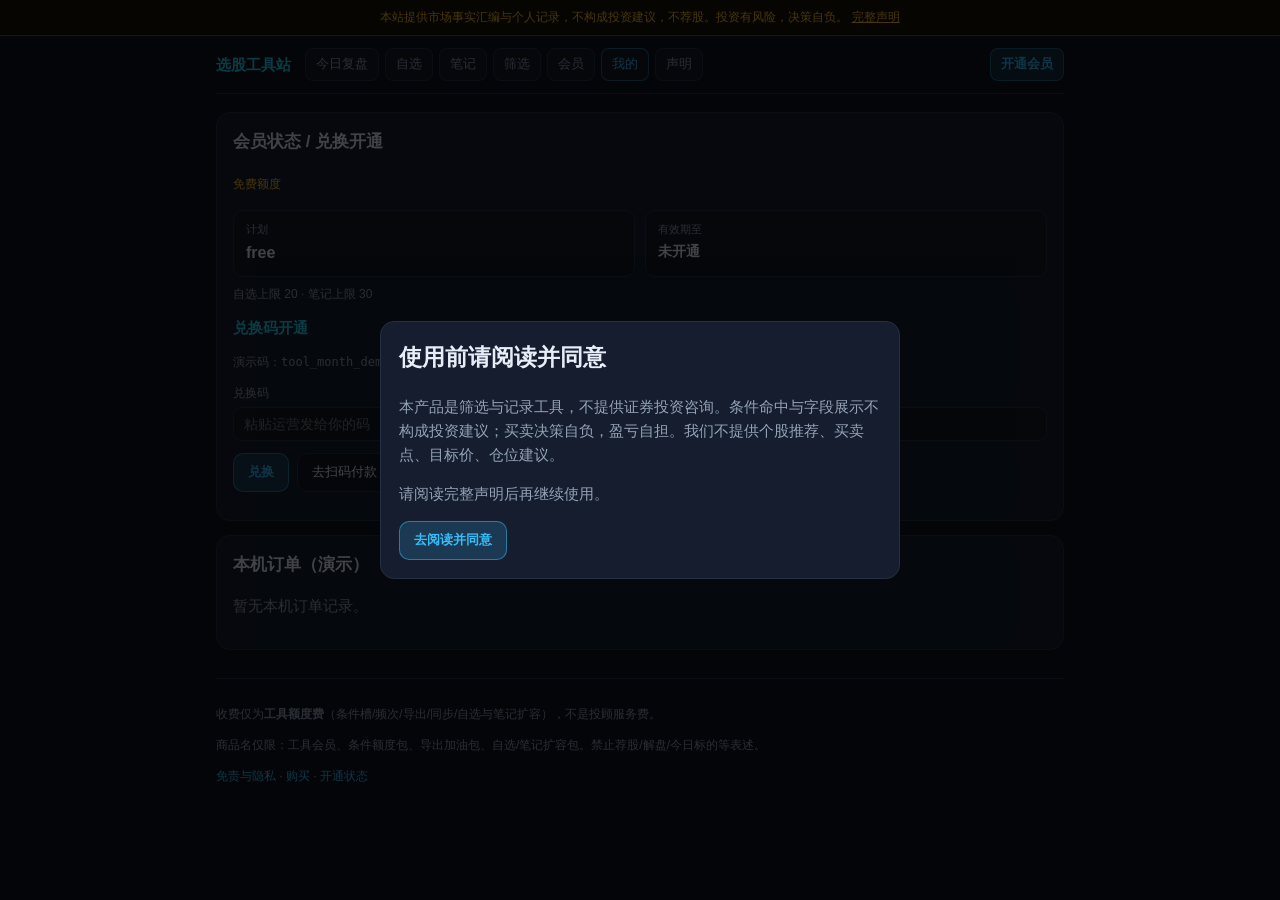
==== account.html @ 1b837c2a "Publish the W1 static demo at the repository root. Replace the placeholder README with the packaged " ====
<!DOCTYPE html>
<html lang="zh-CN">
<head>
<meta charset="UTF-8">
<meta name="viewport" content="width=device-width, initial-scale=1">
<title>我的账号 · 选股工具站</title>
<link rel="stylesheet" href="css/site.css">
</head>
<body>
<div class="disc-bar" id="disc-bar"></div>
<div class="wrap">
  <nav class="nav" id="site-nav"></nav>
  <div class="card">
    <h2>会员状态 / 兑换开通</h2>
    <div id="acc-status"></div>
    <h3>兑换码开通</h3>
    <p class="muted tiny">演示码：<code>tool_month_demo</code> · <code>tool_year_demo</code> · <code>pack_quota_demo</code></p>
    <div class="field"><label>兑换码</label><input id="acc-code" placeholder="粘贴运营发给你的码"></div>
    <div class="row-actions">
      <button class="btn primary" type="button" id="acc-redeem">兑换</button>
      <a class="btn" href="pay.html">去扫码付款</a>
    </div>
    <p class="tiny" id="acc-msg"></p>
  </div>
  <div class="card">
    <h2>本机订单（演示）</h2>
    <div id="acc-orders"></div>
  </div>
  <footer class="footer" id="site-footer"></footer>
</div>
<script src="js/storage.js"></script>
<script src="js/common.js"></script>
<script src="js/account.js"></script>
<script>XGAccount.init();</script>
<script>
XGCommon.renderChrome('account');
XGCommon.gateDisclaimer();
</script>
</body>
</html>
---- css/site.css ----
:root {
  --bg: #0b1220;
  --bg2: #111827;
  --card: #151d2e;
  --line: #243044;
  --text: #e8eef7;
  --muted: #94a3b8;
  --accent: #38bdf8;
  --accent2: #22d3ee;
  --green: #34d399;
  --amber: #fbbf24;
  --red: #f87171;
  --chip: #1e293b;
}
* { box-sizing: border-box; }
html { scroll-behavior: smooth; }
body {
  margin: 0;
  font-family: -apple-system, BlinkMacSystemFont, "PingFang SC", "Hiragino Sans GB",
    "Microsoft YaHei", "Noto Sans SC", sans-serif;
  background: var(--bg); color: var(--text); line-height: 1.6; font-size: 15px;
  -webkit-font-smoothing: antialiased; min-height: 100vh;
}
a { color: var(--accent); text-decoration: none; }
a:hover { text-decoration: underline; }
.wrap { max-width: 880px; margin: 0 auto; padding: 0 16px 72px; }

/* top disclaimer */
.disc-bar {
  background: #1a1208; border-bottom: 1px solid rgba(251,191,36,.35);
  color: var(--amber); font-size: 12px; padding: 8px 16px; text-align: center;
}
.disc-bar a { color: var(--amber); text-decoration: underline; }

/* nav */
.nav {
  display: flex; flex-wrap: wrap; gap: 6px; align-items: center;
  padding: 12px 0; border-bottom: 1px solid var(--line); margin-bottom: 18px;
}
.nav .brand { font-weight: 700; color: var(--accent2); margin-right: 8px; font-size: 15px; }
.nav a {
  color: var(--muted); font-size: 13px; padding: 5px 10px; border-radius: 8px;
  background: var(--bg2); border: 1px solid var(--line); text-decoration: none;
}
.nav a:hover, .nav a.active { color: var(--accent); border-color: rgba(56,189,248,.45); }
.nav .spacer { flex: 1; }
.nav .cta-pay {
  background: rgba(56,189,248,.15); color: var(--accent); border-color: rgba(56,189,248,.4);
  font-weight: 600;
}

/* cards */
.card {
  background: var(--card); border: 1px solid var(--line); border-radius: 14px;
  padding: 16px 16px; margin-bottom: 14px;
}
.card h2 { margin: 0 0 10px; font-size: 1.05rem; }
.card h3 { margin: 12px 0 6px; font-size: .95rem; color: var(--accent2); }
.muted { color: var(--muted); }
.tiny { font-size: 12px; color: var(--muted); }
.badge {
  display: inline-block; font-size: 11px; padding: 2px 8px; border-radius: 999px;
  background: var(--chip); border: 1px solid var(--line); color: var(--muted); margin-right: 6px;
}
.badge.ok { color: var(--green); border-color: rgba(52,211,153,.4); }
.badge.missing, .badge.partial { color: var(--amber); border-color: rgba(251,191,36,.4); }
.badge.fail { color: var(--red); border-color: rgba(248,113,113,.4); }

.grid2 { display: grid; grid-template-columns: 1fr 1fr; gap: 10px; }
.grid3 { display: grid; grid-template-columns: repeat(3, 1fr); gap: 10px; }
@media (max-width: 640px) {
  .grid2, .grid3 { grid-template-columns: 1fr; }
}
.tile {
  background: var(--bg2); border: 1px solid var(--line); border-radius: 10px; padding: 10px 12px;
}
.tile .k { font-size: 11px; color: var(--muted); }
.tile .v { font-weight: 600; font-size: 1rem; margin-top: 2px; }
.tile .v.up { color: var(--red); }
.tile .v.down { color: var(--green); }

table.data { width: 100%; border-collapse: collapse; font-size: 13px; }
table.data th, table.data td {
  text-align: left; padding: 8px 6px; border-bottom: 1px solid var(--line);
}
table.data th { color: var(--muted); font-weight: 500; }

.btn {
  display: inline-block; border: 1px solid var(--line); background: var(--bg2);
  color: var(--text); padding: 8px 14px; border-radius: 10px; font-size: 13px;
  cursor: pointer; text-decoration: none;
}
.btn:hover { border-color: var(--accent); color: var(--accent); text-decoration: none; }
.btn.primary {
  background: rgba(56,189,248,.18); border-color: rgba(56,189,248,.5); color: var(--accent);
  font-weight: 600;
}
.btn.ghost { background: transparent; }
.btn:disabled, .btn.disabled { opacity: .45; cursor: not-allowed; }

input, select, textarea {
  width: 100%; background: var(--bg2); border: 1px solid var(--line); color: var(--text);
  border-radius: 8px; padding: 8px 10px; font-size: 14px; font-family: inherit;
}
label { display: block; font-size: 12px; color: var(--muted); margin-bottom: 4px; }
.field { margin-bottom: 12px; }
.row-actions { display: flex; flex-wrap: wrap; gap: 8px; margin-top: 12px; }

.empty {
  text-align: center; padding: 28px 12px; color: var(--muted);
  border: 1px dashed var(--line); border-radius: 12px;
}
.missing-block {
  padding: 14px; border-radius: 10px; background: rgba(251,191,36,.08);
  border: 1px solid rgba(251,191,36,.3); color: var(--amber); font-size: 13px;
}

.sku {
  border: 1px solid var(--line); border-radius: 12px; padding: 14px; margin-bottom: 10px;
  background: var(--bg2); cursor: pointer;
}
.sku.selected { border-color: var(--accent); box-shadow: 0 0 0 1px rgba(56,189,248,.35); }
.sku .price { font-size: 1.25rem; font-weight: 700; color: var(--accent2); }
.sku .name { font-weight: 600; margin-bottom: 4px; }

.qr-wrap { text-align: center; margin: 14px 0; }
.qr-wrap img {
  max-width: 280px; width: 100%; border-radius: 12px; border: 1px solid var(--line);
  background: #fff;
}

.footer {
  margin-top: 28px; padding-top: 14px; border-top: 1px solid var(--line); font-size: 12px; color: var(--muted); }

.modal-mask {
  position: fixed; inset: 0; background: rgba(0,0,0,.72); display: flex;
  align-items: center; justify-content: center; z-index: 100; padding: 16px;
}
.modal {
  background: var(--card); border: 1px solid var(--line); border-radius: 14px;
  max-width: 520px; width: 100%; max-height: 90vh; overflow: auto; padding: 18px;
}
.modal h2 { margin-top: 0; }
.list-item {
  display: flex; justify-content: space-between; gap: 10px; align-items: flex-start;
  padding: 10px 0; border-bottom: 1px solid var(--line);
}
.list-item:last-child { border-bottom: none; }
.tag-free { color: var(--amber); font-size: 12px; }
.tag-member { color: var(--green); font-size: 12px; }

/* hero + pain cards (value prop) */
.hero h1 {
  margin: 0 0 10px; font-size: 1.35rem; line-height: 1.35; font-weight: 700;
}
.hero-sub { color: var(--muted); margin: 0 0 4px; font-size: 0.95rem; }
.pain-grid {
  display: grid; grid-template-columns: repeat(3, 1fr); gap: 10px; margin-bottom: 14px;
}
@media (max-width: 720px) {
  .pain-grid { grid-template-columns: 1fr; }
}
.pain-card { margin-bottom: 0; }
.pain-card p { margin: 0 0 8px; font-size: 13px; }
.pain-label {
  font-size: 11px; color: var(--accent2); font-weight: 600; letter-spacing: .04em;
  margin: 0 0 4px !important; text-transform: none;
}
.pack-intro h2 { margin-bottom: 6px; }
.table-wrap { overflow-x: auto; margin: 8px 0 14px; }
table.compare td:first-child { color: var(--muted); width: 36%; }
.pay-disclaimer { margin-top: 10px; color: var(--amber); }
.order-row { display: flex; gap: 8px; align-items: center; }
.order-row input { flex: 1; }
.faq p { margin: 0 0 12px; }
.feishu-reg code {
  word-break: break-all; color: var(--accent); font-size: 12px;
}

.toast {
  position: fixed; left: 50%; bottom: 28px; transform: translateX(-50%) translateY(20px);
  background: #0f766e; color: #ecfdf5; padding: 10px 16px; border-radius: 10px;
  font-size: 13px; opacity: 0; pointer-events: none; transition: opacity .2s, transform .2s;
  z-index: 200; max-width: 90vw; box-shadow: 0 8px 24px rgba(0,0,0,.35);
}
.toast.show { opacity: 1; transform: translateX(-50%) translateY(0); }

/* member wall + teaser */
.member-wall {
  text-align: center; padding: 22px 14px; border-radius: 12px;
  background: linear-gradient(180deg, rgba(15,23,42,.9), rgba(30,41,59,.55));
  border: 1px dashed rgba(56,189,248,.35);
}
.member-wall-lock { font-size: 1.6rem; margin-bottom: 6px; }
.member-wall-title { font-weight: 700; margin: 0 0 6px; font-size: 1.05rem; }
.read-tip {
  margin-top: 10px; padding: 10px 12px; border-radius: 10px;
  background: var(--bg2); border: 1px solid var(--line);
}
.read-tip .k { font-size: 11px; color: var(--accent2); font-weight: 600; }
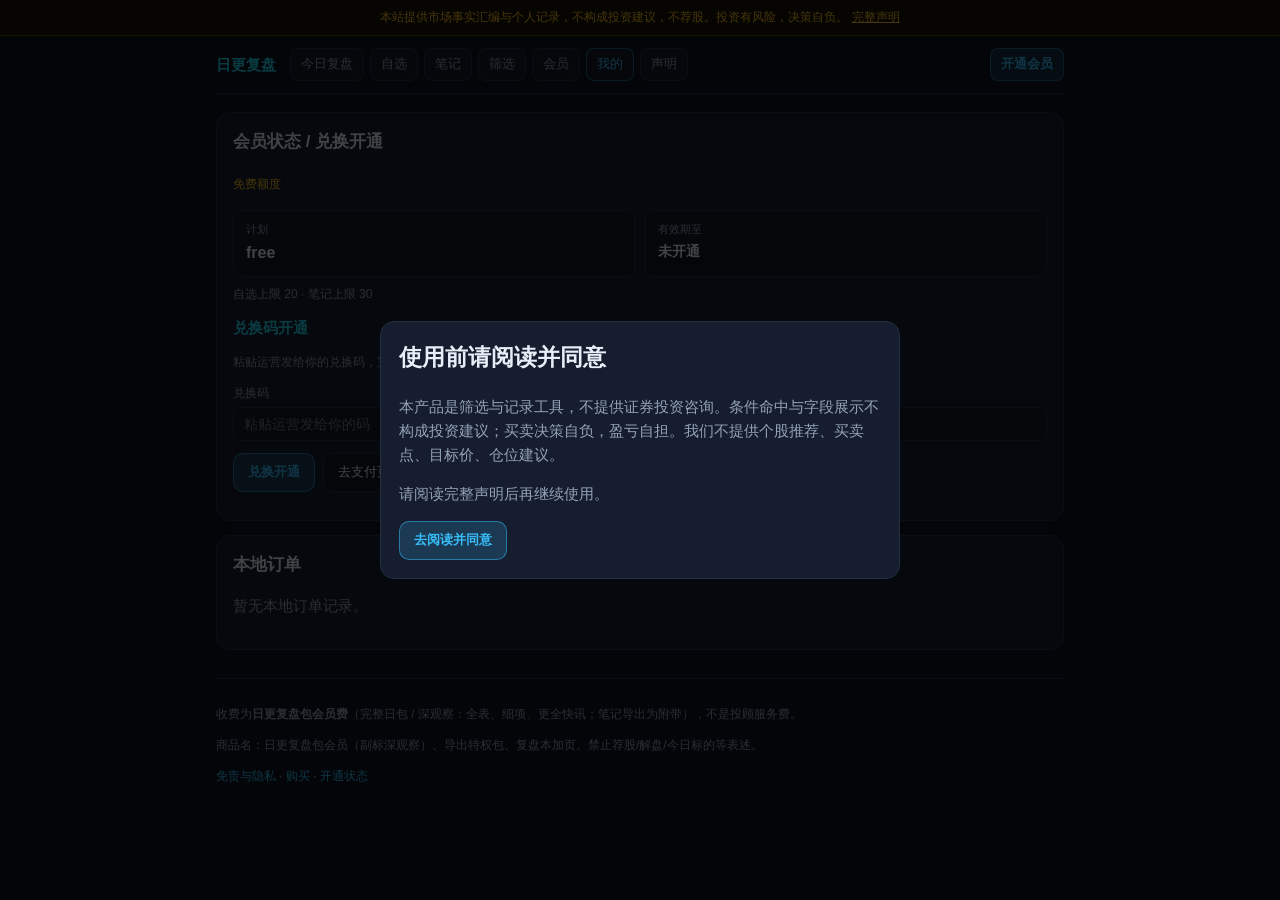
==== commit 3ef1ab95: "Replace the static site with the FOMO-free pack. Drop the today-page FOMO line, hide demo redeem cod" ====
--- a/account.html
+++ b/account.html
@@ -3,7 +3,7 @@
 <head>
 <meta charset="UTF-8">
 <meta name="viewport" content="width=device-width, initial-scale=1">
-<title>我的账号 · 选股工具站</title>
+<title>我的账号 · 日更复盘</title>
 <link rel="stylesheet" href="css/site.css">
 </head>
 <body>
@@ -14,16 +14,16 @@
     <h2>会员状态 / 兑换开通</h2>
     <div id="acc-status"></div>
     <h3>兑换码开通</h3>
-    <p class="muted tiny">演示码：<code>tool_month_demo</code> · <code>tool_year_demo</code> · <code>pack_quota_demo</code></p>
+    <p class="muted tiny">粘贴运营发给你的兑换码，完成本地开通。</p>
     <div class="field"><label>兑换码</label><input id="acc-code" placeholder="粘贴运营发给你的码"></div>
     <div class="row-actions">
-      <button class="btn primary" type="button" id="acc-redeem">兑换</button>
-      <a class="btn" href="pay.html">去扫码付款</a>
+      <button class="btn primary" type="button" id="acc-redeem">兑换开通</button>
+      <a class="btn" href="pay.html">去支付页</a>
     </div>
     <p class="tiny" id="acc-msg"></p>
   </div>
   <div class="card">
-    <h2>本机订单（演示）</h2>
+    <h2>本地订单</h2>
     <div id="acc-orders"></div>
   </div>
   <footer class="footer" id="site-footer"></footer>
